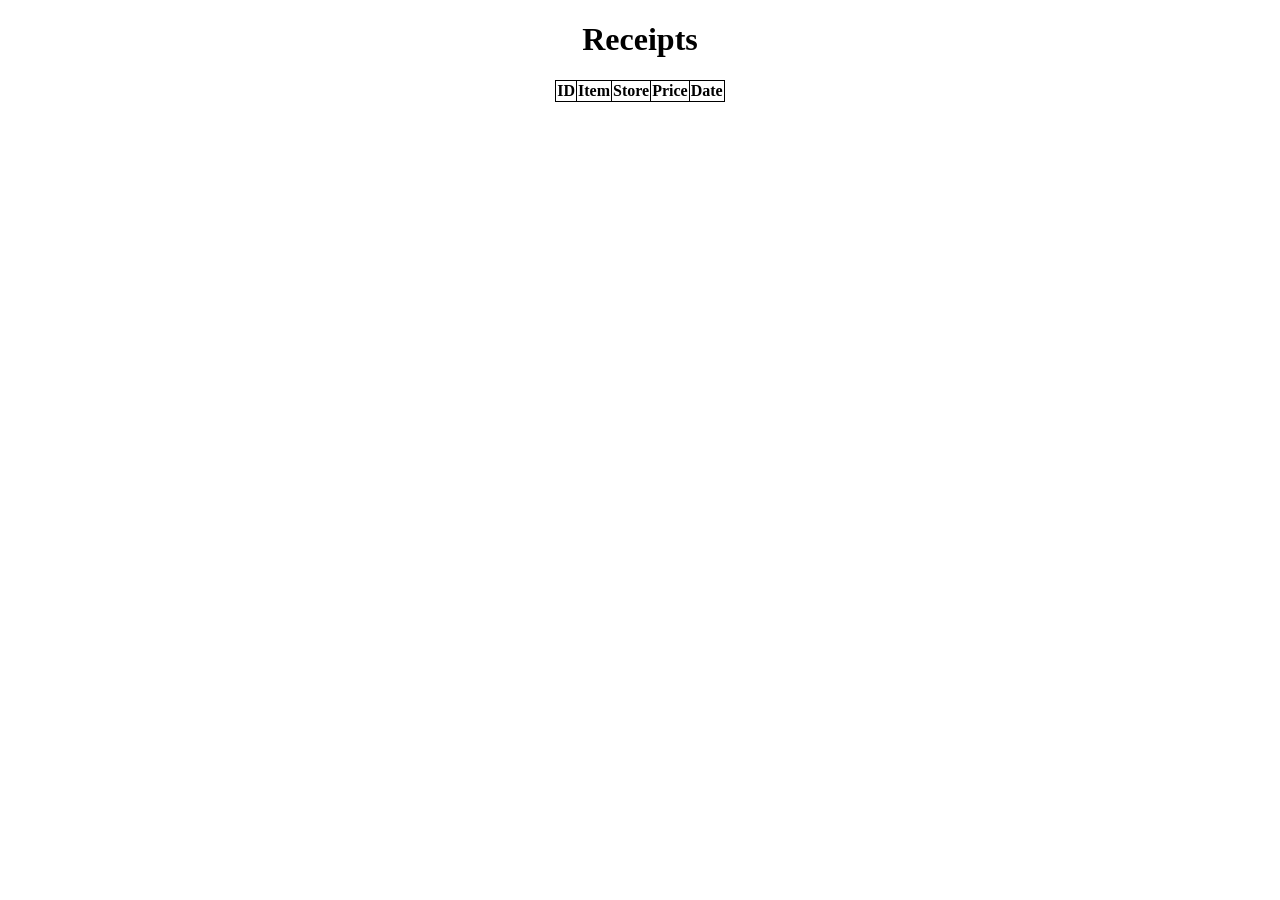
==== server/templates/index.html @ 34a84992 "Change server folder structure and configure Flask to serve homepage" ====
<!DOCTYPE html>
<html lang="en">
	<head>
		<meta charset="UTF-8">
		<title>Receipts</title>
		<link rel="stylesheet" href="../static/styles.css">
	</head>
	<body>
		<h1 style="text-align: center;">Receipts</h1>
		<table id="all-receipts" style="margin: auto;">
			<tr>
				<th>ID</th>
				<th>Item</th>
				<th>Store</th>
				<th>Price</th>
				<th>Date</th>
			</tr>
			<tbody>
				<!-- Rows will be inserted here -->
			</tbody>
		</table>
		<script src="../static/scripts.js"></script>
	</body>
</html>
---- server/static/styles.css ----
table, th, td {
	border: 1px solid black;
	border-collapse: collapse;
	width: auto;
}
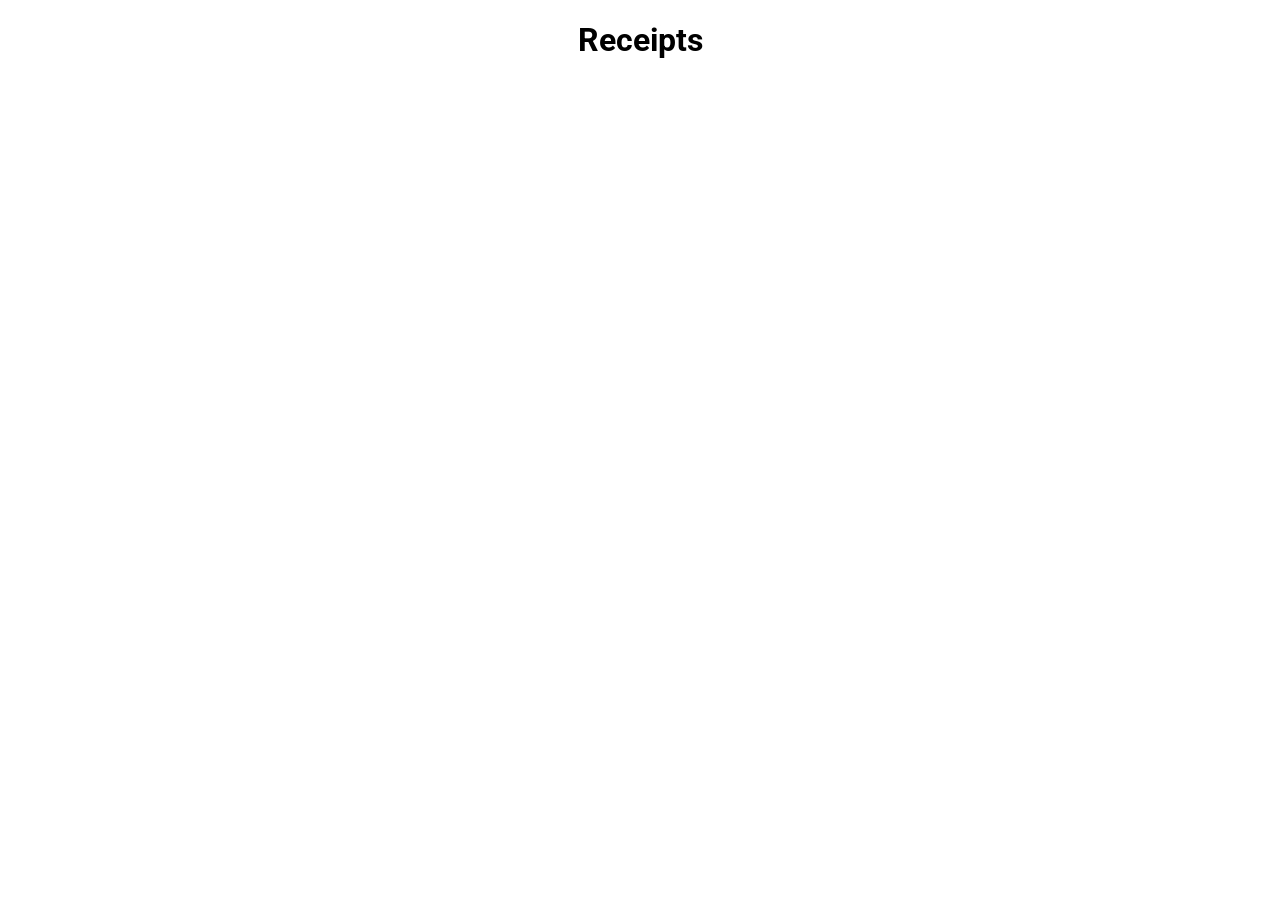
==== commit 2b386c5b: "Create receipts grid and random receipt texture generator" ====
--- a/server/templates/index.html
+++ b/server/templates/index.html
@@ -7,18 +7,8 @@
 	</head>
 	<body>
 		<h1 style="text-align: center;">Receipts</h1>
-		<table id="all-receipts" style="margin: auto;">
-			<tr>
-				<th>ID</th>
-				<th>Item</th>
-				<th>Store</th>
-				<th>Price</th>
-				<th>Date</th>
-			</tr>
-			<tbody>
-				<!-- Rows will be inserted here -->
-			</tbody>
-		</table>
+		<div class="receipts-grid">
+		</div>
 		<script src="../static/scripts.js"></script>
 	</body>
 </html>
--- a/server/static/styles.css
+++ b/server/static/styles.css
@@ -1,5 +1,26 @@
-table, th, td {
-	border: 1px solid black;
-	border-collapse: collapse;
-	width: auto;
+@import url('https://fonts.googleapis.com/css?family=Roboto:400,700&display=swap');
+body {
+  font-family: 'Roboto', sans-serif;
 }
+.receipts-grid {
+	display: flex;
+	justify-content: center;
+	flex-wrap: wrap;
+	gap: 30px;
+}
+.box {
+	background-image: url("paper.jpg");
+	/*background: #f5f5f5;*/
+	background-position: -1033px -500px;
+	background-size: auto 200%;
+	background-repeat: no-repeat;
+	height: 500px;
+	width: 300px;
+	border-radius: 5px;
+	text-align: center;
+	box-shadow: 0 1px 1px black,
+	            0 2px 2px black,
+	            0 4px 4px black,
+	            0 8px 8px black,
+	            0 16px 16px black;
+}
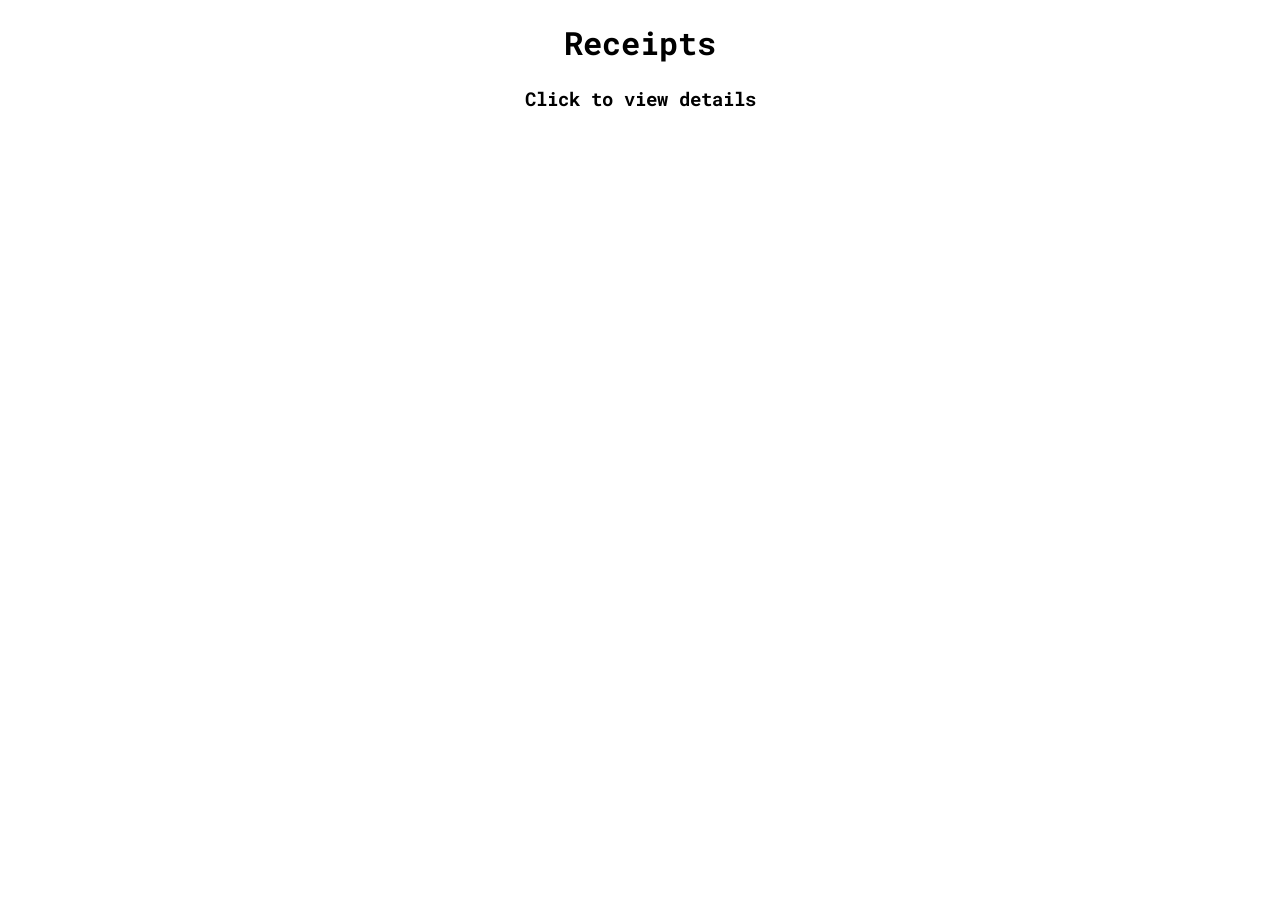
==== commit 80b531c9: "Style receipt boxes on homepage, close #8" ====
--- a/server/templates/index.html
+++ b/server/templates/index.html
@@ -7,6 +7,7 @@
 	</head>
 	<body>
 		<h1 style="text-align: center;">Receipts</h1>
+		<h3 style="text-align: center;">Click to view details</h3>
 		<div class="receipts-grid">
 		</div>
 		<script src="../static/scripts.js"></script>
--- a/server/static/styles.css
+++ b/server/static/styles.css
@@ -1,26 +1,81 @@
-@import url('https://fonts.googleapis.com/css?family=Roboto:400,700&display=swap');
+@import url("https://fonts.googleapis.com/css2?family=Roboto+Mono&display=swap");
+
 body {
-  font-family: 'Roboto', sans-serif;
+	font-family: "Roboto Mono", sans-serif;
+	margin:      0;
+	padding:     0;
 }
+
 .receipts-grid {
-	display: flex;
+	display:         flex;
 	justify-content: center;
-	flex-wrap: wrap;
-	gap: 30px;
+	flex-wrap:       wrap;
+	gap:             30px;
 }
+
 .box {
-	background-image: url("paper.jpg");
+	background-image:    url("paper.jpg");
 	/*background: #f5f5f5;*/
 	background-position: -1033px -500px;
-	background-size: auto 200%;
-	background-repeat: no-repeat;
-	height: 500px;
-	width: 300px;
-	border-radius: 5px;
+	background-size:     auto 200%;
+	background-repeat:   no-repeat;
+	height:              500px;
+	width:               300px;
+	border-radius:       5px;
+	text-align:          center;
+	box-shadow:          0 1px 1px black,
+	                     0 2px 2px black,
+	                     0 4px 4px black,
+	                     0 8px 8px black,
+	                     0 16px 16px black;
+}
+
+a, a:visited {
+	text-decoration: none;
+	color:           black;
+}
+
+p.store-name {
+	font-size:   40px;
+	padding-top: 20px;
+	margin:      0;
+}
+
+p.date {
+	font-size:  10px;
 	text-align: center;
-	box-shadow: 0 1px 1px black,
-	            0 2px 2px black,
-	            0 4px 4px black,
-	            0 8px 8px black,
-	            0 16px 16px black;
+}
+
+p.address {
+	font-size:  10px;
+	text-align: center;
+}
+
+p.item-name {
+	text-align: center;
+	width:      100px;
+}
+
+p.item-price {
+	text-align: center;
+	width:      100px;
+}
+
+p.item-quantity {
+	text-align: center;
+	width:      50px;
+}
+
+div.items {
+	margin-left:     15px;
+	margin-right:    15px;
+	display:         flex;
+	justify-content: space-between;
+	font-size:       15px;
+}
+
+p.total {
+	margin-left: 165px;
+	text-align:  center;
+
 }
